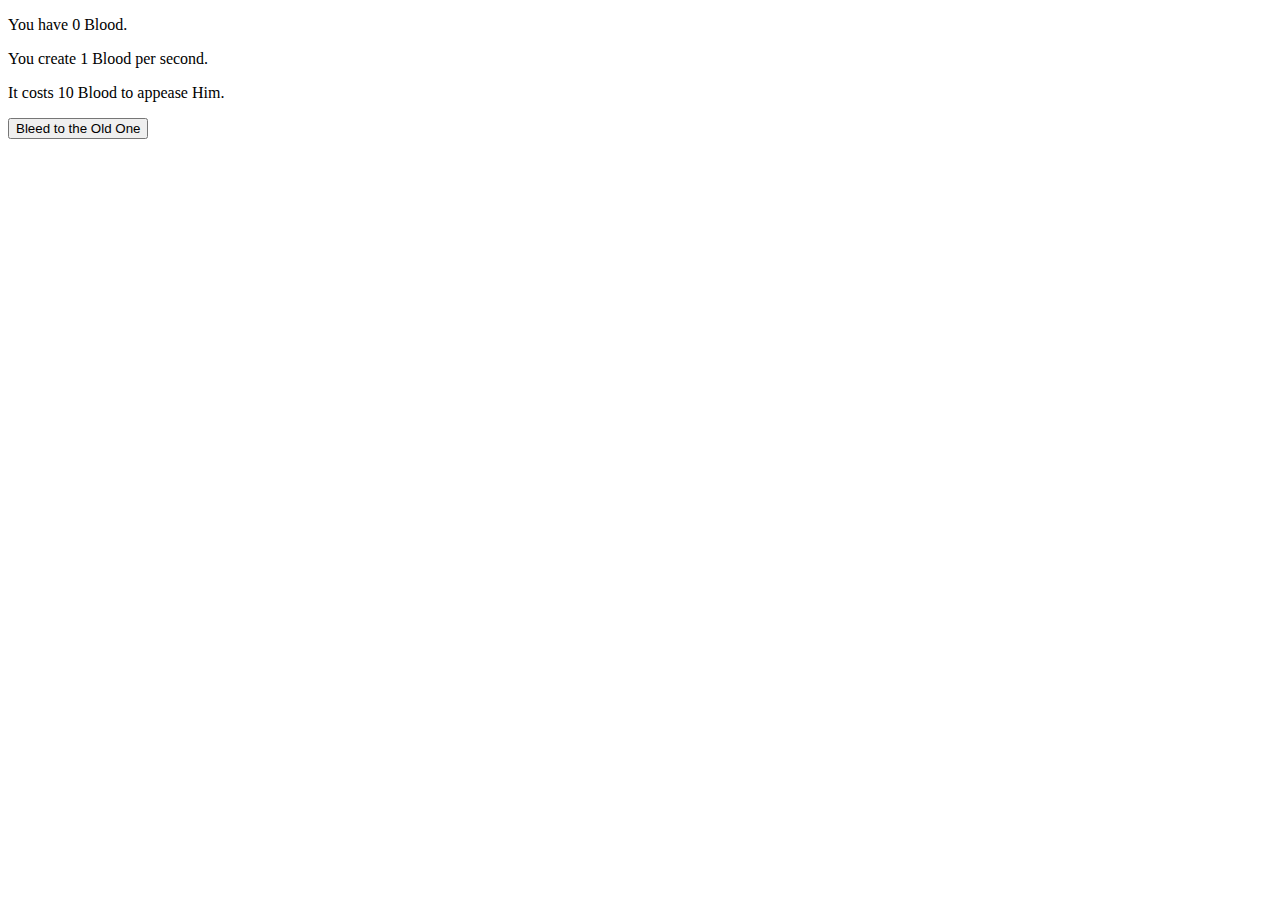
==== Bloody/Bloody Hell.html @ 913dfd28 "New Homepage and Bloody Hell" ====
<!DOCTYPE html>

<html lang="en-US">

<head>

<Title id="title">Bloody Hell</Title> 

<script src="Game.js"></script>

</head>
<body>
<p id="blood"></p>
<p id="flow"></p>
<p id="cost"></p>
<button id="sacrifice">Bleed to the Old One</button>
</body>
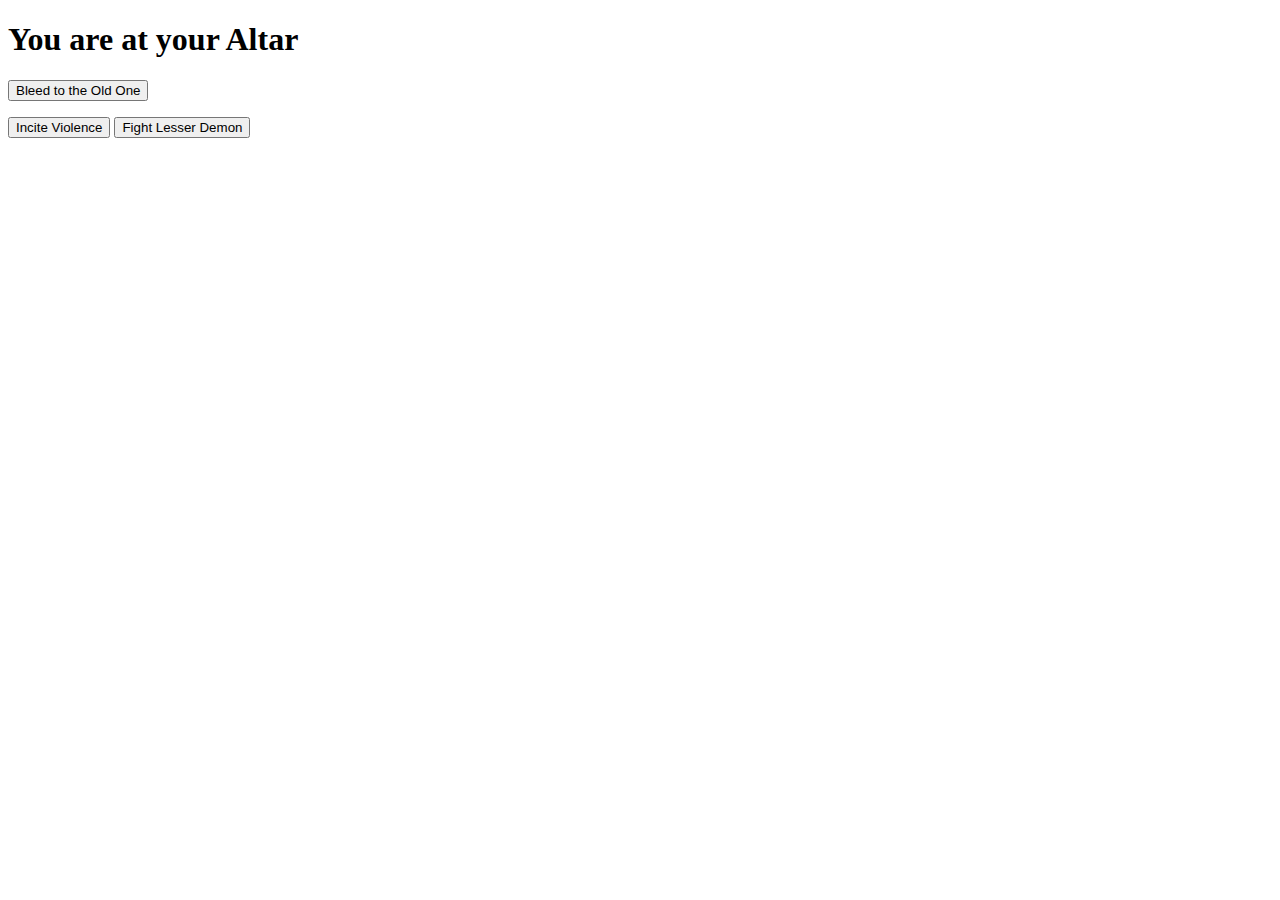
==== commit 1b36530e: "Added Combat system" ====
--- a/Bloody/Bloody Hell.html
+++ b/Bloody/Bloody Hell.html
@@ -10,8 +10,25 @@
 
 </head>
 <body>
+<div id="altar">
+<h1>You are at your Altar</h1>
 <p id="blood"></p>
 <p id="flow"></p>
-<p id="cost"></p>
+<p id="costBleed"></p>
 <button id="sacrifice">Bleed to the Old One</button>
+<p id="damage"></p>
+<p id="costDmgup"></p>
+<button id="dmgup">Incite Violence</button>
+<button id="fightDemon">Fight Lesser Demon</button>
+</div>
+<div id="hell" style="display:none">
+<h1>You are in Hell</h1>
+<p id="currentlyFighting"><p>
+<p id="bossDamage"></p>
+<p id="hellBlood"></p>
+
+<p id="hellDamage"></p>
+<p id="bossHealth"></p>
+<button id="leaveHell">Return to your altar</button>
+</div>
 </body>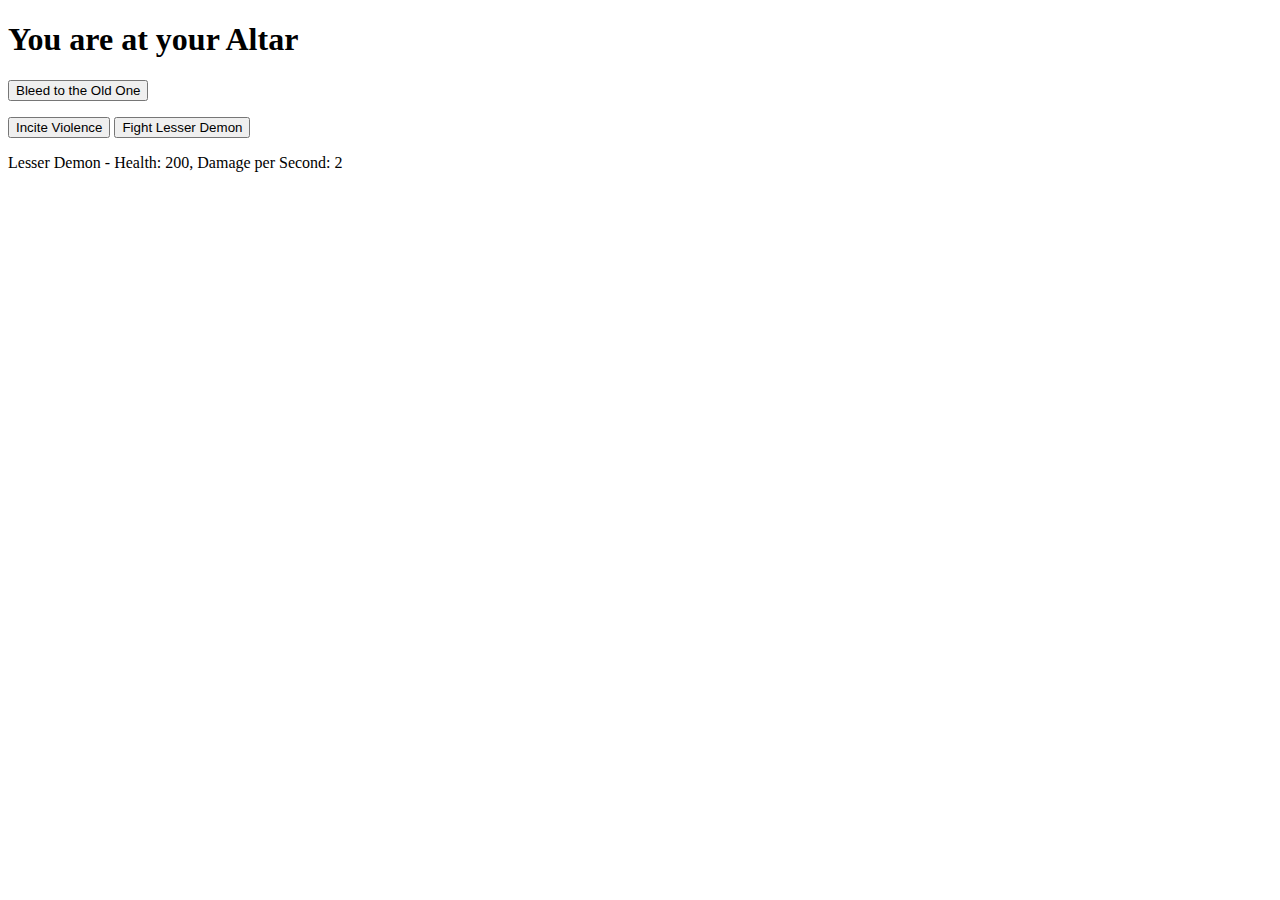
==== commit 0554870c: "Added Stat description" ====
--- a/Bloody/Bloody Hell.html
+++ b/Bloody/Bloody Hell.html
@@ -10,6 +10,8 @@
 
 </head>
 <body>
+
+
 <div id="altar">
 <h1>You are at your Altar</h1>
 <p id="blood"></p>
@@ -20,7 +22,10 @@
 <p id="costDmgup"></p>
 <button id="dmgup">Incite Violence</button>
 <button id="fightDemon">Fight Lesser Demon</button>
+<p id="bossStats">Lesser Demon - Health: 200, Damage per Second: 2</p>
 </div>
+
+
 <div id="hell" style="display:none">
 <h1>You are in Hell</h1>
 <p id="currentlyFighting"><p>
@@ -30,5 +35,12 @@
 <p id="hellDamage"></p>
 <p id="bossHealth"></p>
 <button id="leaveHell">Return to your altar</button>
+<p id="mana"></p>
+<p id="manaGain"></p>
+<button id="spellAttack">Scythe (25 Mana)</button><button id="spellDefence">Shield (50 Mana)</button>
+<p>Scythe: Deal 10 times your damage per second instantly</p>
+<p>Shield: Reduce damage enemy deals by half for 5 seconds</p>
 </div>
+
+
 </body>